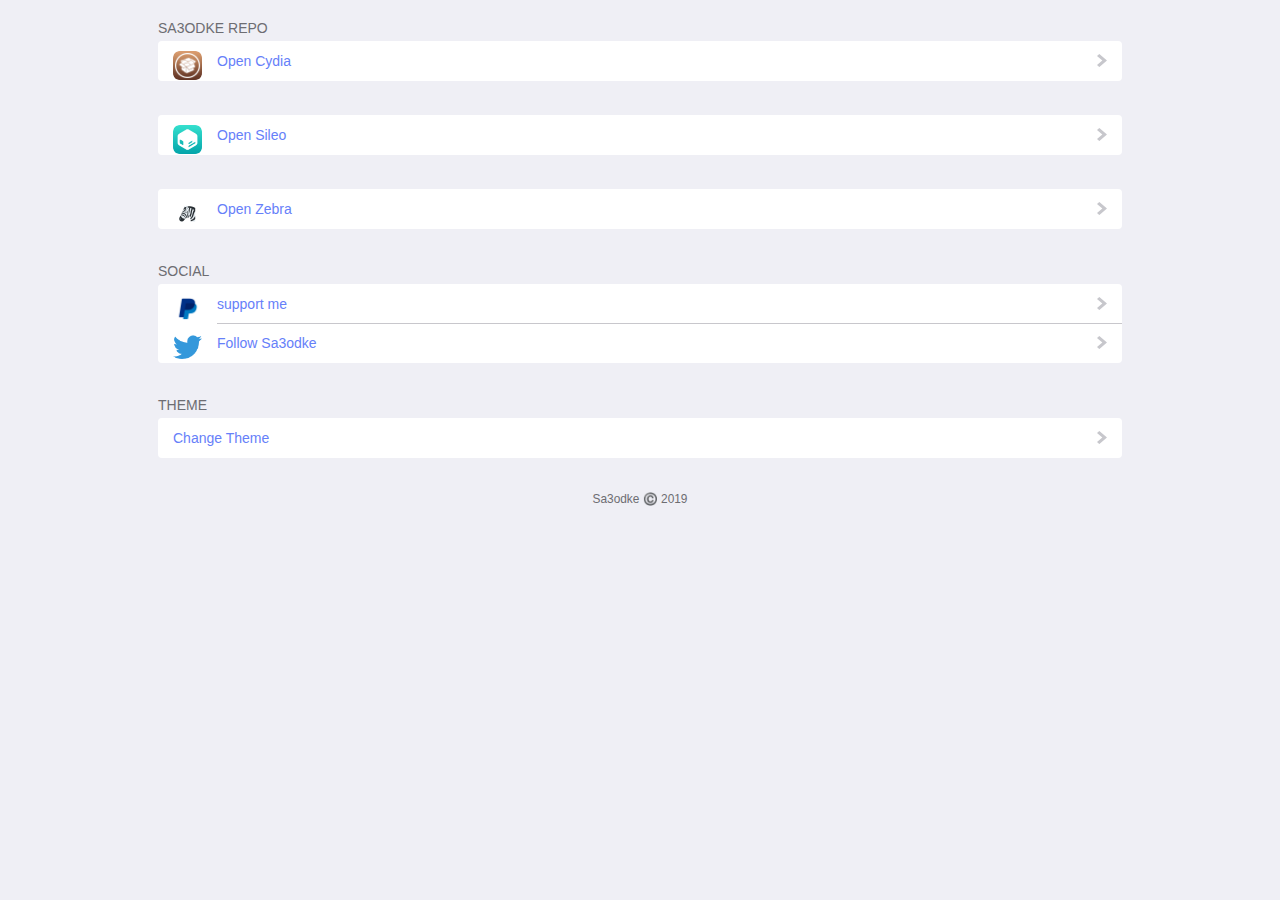
==== index.html @ 04856c5c "update" ====
<!DOCTYPE html>
<html lang="en">
<head>
	<title>Sa3odke Repo</title>
	<noscript>
		<link rel="stylesheet" href="ios7.min.css?_=d" type="text/css" />
	</noscript>
	<meta name="viewport" content="initial-scale=1, maximum-scale=1, user-scalable=0">
	<meta http-equiv="Content-Type" content="text/html; charset=UTF-8" />
	<meta charset="utf-8">
</head>
<script src="jquery-3.2.1.min.js"></script>
<script src="description.js?_=d"></script>
<body onload="loadPackages();">
	<main id="content">
		<h2 role="header">Sa3odke Repo</h2>
		<ul>
			<li class="has-icon">
				<a href="cydia://url/https://cydia.saurik.com/api/share#?source=https://sa3odka.github.io/" role="button">
					<img style = "border-radius: 20%;" href="cydia7.png" alt="" srcset="cydia7.png 2x, cydia7.png 3x" class="icon"/>
					<label>Open Cydia</label>
				</a>
			</li>
		</ul>
		<ul>
			<li class="has-icon">
				<a href="sileo://source/https://sa3odka.github.io/" role="button">
				<img style = "border-radius: 20%;" href="sileo.png" alt="" srcset="Sileo.png 2x, sileo.png 3x" class="icon"/>
					<label>Open Sileo</label>
					</a>
						</li>
							</ul>
			

		<ul>
			<li class="has-icon">
				<a href="zbra://sources/add/https://sa3odka.github.io/" role="button">
				<img style = "border-radius: 20%;" href="Zebra.png" alt="" srcset="Zebra.png 2x, Zebra.png 3x" class="icon"/>
					<label>Open Zebra</label>
					</a>
						</li>
							</ul>
		<noscript>
			<h2></h2><ul style="background:#ff0000"><center><li><p>Error JavaScript Disabled.</p></li></center></ul>
		</noscript>
		<span id="updates_" hidden><h2 role="header">Last Updates</h2><ul id="updates"></ul></span>
		<span id="browser_" hidden><h2 role="header">Browse Packages</h2><ul id="browser"></ul></span>
		<h2 role="header">Social</h2>
		<ul>
			<li class="has-icon">
				<a href="http://paypal.me/SaadAlShammari" target="_blank" role="button">
					<img style = "border-radius: 20%;" href="paypal.png" alt="" srcset="paypal.png 2x, paypal.png 3x" class="icon"/>
					<label>support me</label>
				</a>
			</li>
			<li class="has-icon">
				<a href="https://twitter.com/ios965" target="_blank" role="button">
					<img style = "border-radius: 20%;" href="twitter.png" alt="" srcset="twitter.png 2x, twitter.png 3x" class="icon"/>
					<label>Follow Sa3odke</label>
				</a>
			</li>

		</ul>
		<h2 role="header">Theme</h2>
		<ul>
			<li>
				<a onclick="toogleTheme();" role="button">
					<p>Change Theme</p>
				</a>
			</li>
		</ul>
	</main>
	<p style="text-align: center; font-size: 85%; margin-top: 10px;" role="footer" id="neo">Sa3odke ©️ 2019</p>
</body>
</html>
---- ios7.min.css ----
button,hr,input{overflow:visible}audio,canvas,progress,video{display:inline-block}progress,sub,sup{vertical-align:baseline}button,hr,iframe{border:0}abbr[title],h2 a:active,h2 a:focus,h2 a:hover{text-decoration:underline}button,legend,ul{padding:0}body>header:after,ul li:after,ul:after,ul:before{content:""}html{line-height:1.15;-ms-text-size-adjust:100%;-webkit-text-size-adjust:100%}article,aside,details,footer,header,menu,nav,section{display:block}h1{font-size:2em;margin:.67em 0}figcaption,figure,main{display:block}figure{margin:1em 40px}hr{box-sizing:content-box}code,kbd,pre,samp{font-family:monospace,monospace;font-size:1em}a{background-color:transparent;-webkit-text-decoration-skip:objects}abbr[title]{border-bottom:none;text-decoration:underline dotted}dfn{font-style:italic}mark{background-color:#ff0;color:#000}small{font-size:80%}sub,sup{font-size:75%;line-height:0;position:relative}sub{bottom:-.25em}sup{top:-.5em}audio:not([controls]){display:none;height:0}img{border-style:none}svg:not(:root){overflow:hidden}button,input,optgroup,select,textarea{font-family:sans-serif;font-size:100%;line-height:1.15;margin:0}button,input{}button,select{text-transform:none}[type=reset],[type=submit],button,html [type=button]{-webkit-appearance:button}[type=button]::-moz-focus-inner,[type=reset]::-moz-focus-inner,[type=submit]::-moz-focus-inner,button::-moz-focus-inner{border-style:none;padding:0}[type=button]:-moz-focusring,[type=reset]:-moz-focusring,[type=submit]:-moz-focusring,button:-moz-focusring{outline:ButtonText dotted 1px}fieldset{padding:.35em .75em .625em}legend{box-sizing:border-box;color:inherit;display:table;max-width:100%;white-space:normal}progress{}textarea{overflow:auto}[type=checkbox],[type=radio]{box-sizing:border-box;padding:0}[type=number]::-webkit-inner-spin-button,[type=number]::-webkit-outer-spin-button{height:auto}[type=search]{-webkit-appearance:textfield;outline-offset:-2px}[type=search]::-webkit-search-cancel-button,[type=search]::-webkit-search-decoration{-webkit-appearance:none}::-webkit-file-upload-button{-webkit-appearance:button;font:inherit}summary{display:list-item}[hidden],template{display:none}

.font-body,body{font:14px -apple-system-font,".Helvetica NeueUI","Helvetica Neue",sans-serif;}.font-subtitle,[role=footer],body>p,h2{font-size:14px;font-weight:400}.font-bold,b,strong{font-weight:600}.font-heading,body>header h1{font:-apple-system-headline}a,button{color:#6680F9;text-decoration:none}button{background:0 0;margin:0;-webkit-appearance:none;-moz-appearance:none;appearance:none}.subpixel-line,body>header:after,hr,ul li:after,ul:after,ul:before{display:block;width:100%;height:1px;background:#c8c7cc}.has-subpixel .subpixel-line,.has-subpixel body>header:after,.has-subpixel hr,.has-subpixel ul li:after,.has-subpixel ul:after,.has-subpixel ul:before,ul .has-subpixel li:after{height:.5px}.has-subpixel-3x .subpixel-line,.has-subpixel-3x body>header:after,.has-subpixel-3x hr,.has-subpixel-3x ul li:after,.has-subpixel-3x ul:after,.has-subpixel-3x ul:before,ul .has-subpixel-3x li:after{height:.33px}html{background:#efeff5}html .depiction{background:0 0}body{margin:20px 0 35px}.cydia body{margin-top:35px}.depiction body{margin-top:0;margin-bottom:0}@media (min-width:708px){#content{width:708px;margin:0 auto}}@media (min-width:964px){#content{width:964px}}[role=footer],body>p,h2{margin:15px;color:#6d6d72}@media (min-width:708px){[role=footer],body>p,h2{margin-left:0;margin-right:0}ul{border-radius:4px}}h2{text-transform:uppercase;margin-bottom:5px}h2 a{color:inherit}body>header{position:fixed;top:0;left:0;width:100%;height:44px;z-index:10;background:rgba(246,246,248,.85);-webkit-backdrop-filter:blur(20px);backdrop-filter:blur(20px)}body>header:after{position:absolute;left:0;bottom:0}ul,ul li{position:relative}.cydia body>header{display:none}.cydia body>header+p{margin-top:-20px}body>header h1{margin:0;text-align:center;font-size:18px;line-height:44px}ul{margin:5px 0 35px;list-style:none;background:#fff}ul:after,ul:before{position:absolute;left:0}ul:before{top:0}ul:after{bottom:0}ul li{margin-left:15px;margin-bottom:-1px;padding:12px 15px 12px 0}ul li:after{position:absolute;top:0;left:0}ul li:first-child:after{background:0 0}@media (min-width:708px){ul:after,ul:before{display:none}ul li:first-child,ul li:first-child [role=button],ul li:first-child [role=link],ul li:first-child p{border-top-left-radius:4px;border-top-right-radius:4px}ul li:last-child,ul li:last-child [role=button],ul li:last-child [role=link],ul li:last-child p{border-bottom-left-radius:4px;border-bottom-right-radius:4px}}ul li [role=button],ul li [role=link],ul li p{padding:12px 15px;margin:-12px -15px}ul li.has-icon{margin-left:59px}ul li.has-icon [role=button],ul li.has-icon [role=link],ul li.has-icon p{margin-left:-59px;padding-left:59px}ul li .icon{position:absolute;top:10px;left:15px;width:29px;height:29px}ul li [role=button],ul li [role=link]{display:block;padding-right:30px;-webkit-tap-highlight-color:transparent;position:relative;z-index:2}ul li [role=button]:active,ul li [role=button]:focus,ul li [role=link]:active,ul li [role=link]:focus{background-color:#d9d9d9}ul li [role=button]:after,ul li [role=link]:after{content:"";display:block;background:url([data-uri]);position:absolute;top:50%;right:15px;width:10px;height:13px;margin-top:-7px;background-size:100% 100%}ul li>button{font:inherit;width:100%;text-align:left}ul li .pull-in{vertical-align:top}@media (max-width:321px){ul li .pull-in{margin:-11px -15px}}ul+[role=footer],ul+p{margin-top:-25px}#credits{color:black;}

#screenshot img {
	display: inline-block;
	max-width: 100%;
	max-height: 100%;
	width: auto;
	height: 320px;
}
#screenshot {
	-webkit-overflow-scrolling:touch;
	overflow-x: scroll;
	overflow-y: hidden;
	white-space: nowrap;
	height:350px;
}
span .value {
    color: #777;
    float: right;
    text-align: right;
    margin-left: 8px;
}
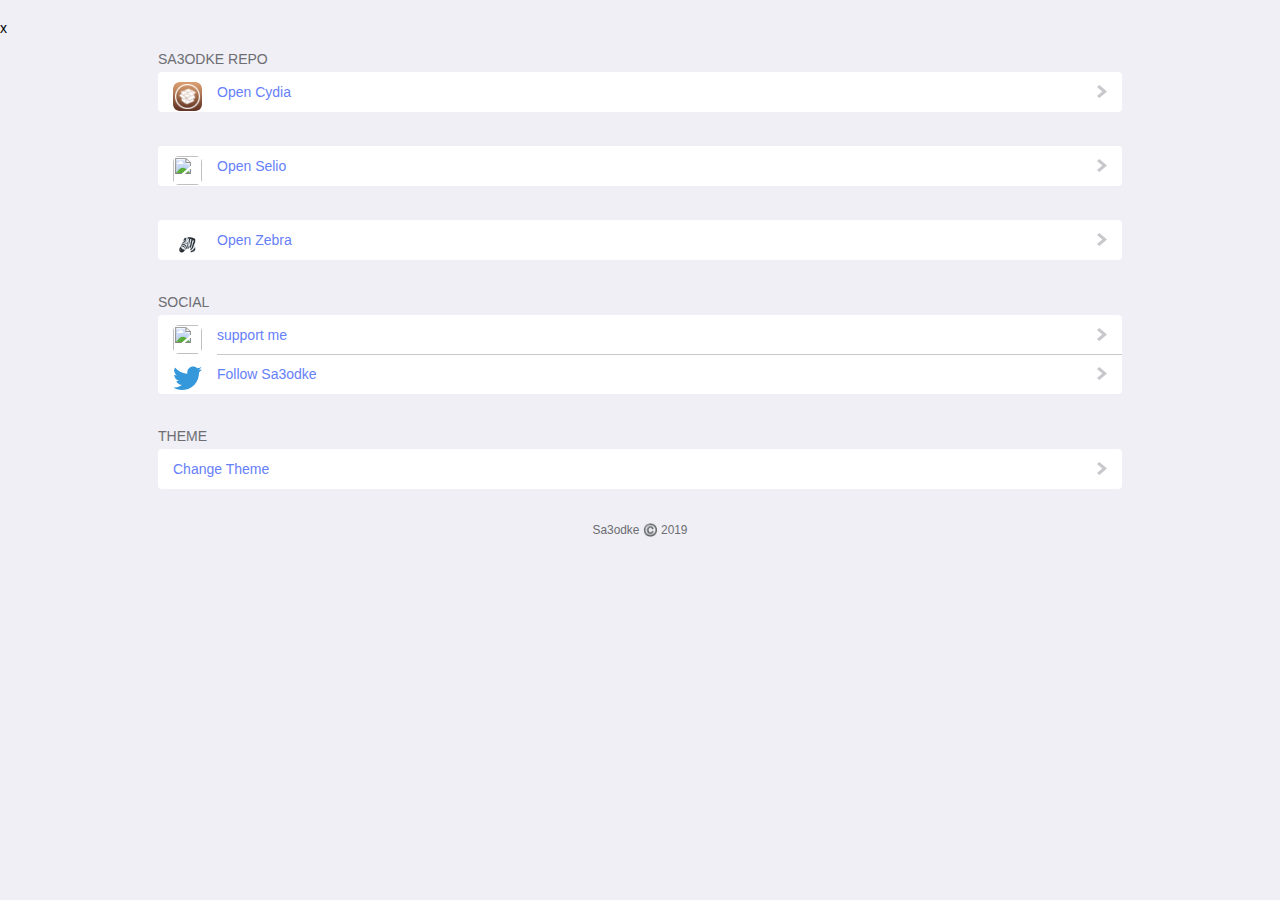
==== commit 2233be38: "update" ====
--- a/index.html
+++ b/index.html
@@ -1,4 +1,4 @@
-<!DOCTYPE html>
+x<!DOCTYPE html>
 <html lang="en">
 <head>
 	<title>Sa3odke Repo</title>
@@ -16,7 +16,7 @@
 		<h2 role="header">Sa3odke Repo</h2>
 		<ul>
 			<li class="has-icon">
-				<a href="cydia://url/https://cydia.saurik.com/api/share#?source=https://sa3odka.github.io/" role="button">
+				<a href="cydia://url/https://cydia.saurik.com/api/share#?source=https://sa3odka.github.io/kw/" role="button">
 					<img style = "border-radius: 20%;" href="cydia7.png" alt="" srcset="cydia7.png 2x, cydia7.png 3x" class="icon"/>
 					<label>Open Cydia</label>
 				</a>
@@ -24,22 +24,20 @@
 		</ul>
 		<ul>
 			<li class="has-icon">
-				<a href="sileo://source/https://sa3odka.github.io/" role="button">
-				<img style = "border-radius: 20%;" href="sileo.png" alt="" srcset="Sileo.png 2x, sileo.png 3x" class="icon"/>
-					<label>Open Sileo</label>
-					</a>
-						</li>
-							</ul>
-			
-
-		<ul>
+				<a href="sileo://source/https://sa3odka.github.io/kw/" role="button">
+					<img style = "border-radius: 20%;" href="Selio.png" alt="" srcset="Selio.png 2x, Selio.png 3x" class="icon"/>
+					<label>Open Selio</label>
+				</a>
+			</li>
+		</ul>
+			<ul>
 			<li class="has-icon">
-				<a href="zbra://sources/add/https://sa3odka.github.io/" role="button">
-				<img style = "border-radius: 20%;" href="Zebra.png" alt="" srcset="Zebra.png 2x, Zebra.png 3x" class="icon"/>
+				<a href="zbra://sources/add/https://sa3odka.github.io/kw/" role="button">
+					<img style = "border-radius: 20%;" href="Zebra.png" alt="" srcset="Zebra.png 2x, Zebra.png 3x" class="icon"/>
 					<label>Open Zebra</label>
-					</a>
-						</li>
-							</ul>
+				</a>
+			</li>
+		</ul>
 		<noscript>
 			<h2></h2><ul style="background:#ff0000"><center><li><p>Error JavaScript Disabled.</p></li></center></ul>
 		</noscript>
@@ -49,7 +47,7 @@
 		<ul>
 			<li class="has-icon">
 				<a href="http://paypal.me/SaadAlShammari" target="_blank" role="button">
-					<img style = "border-radius: 20%;" href="paypal.png" alt="" srcset="paypal.png 2x, paypal.png 3x" class="icon"/>
+					<img style = "border-radius: 20%;" href="PayPal.png" alt="" srcset="PayPal.png 2x, PayPal.png 3x" class="icon"/>
 					<label>support me</label>
 				</a>
 			</li>
